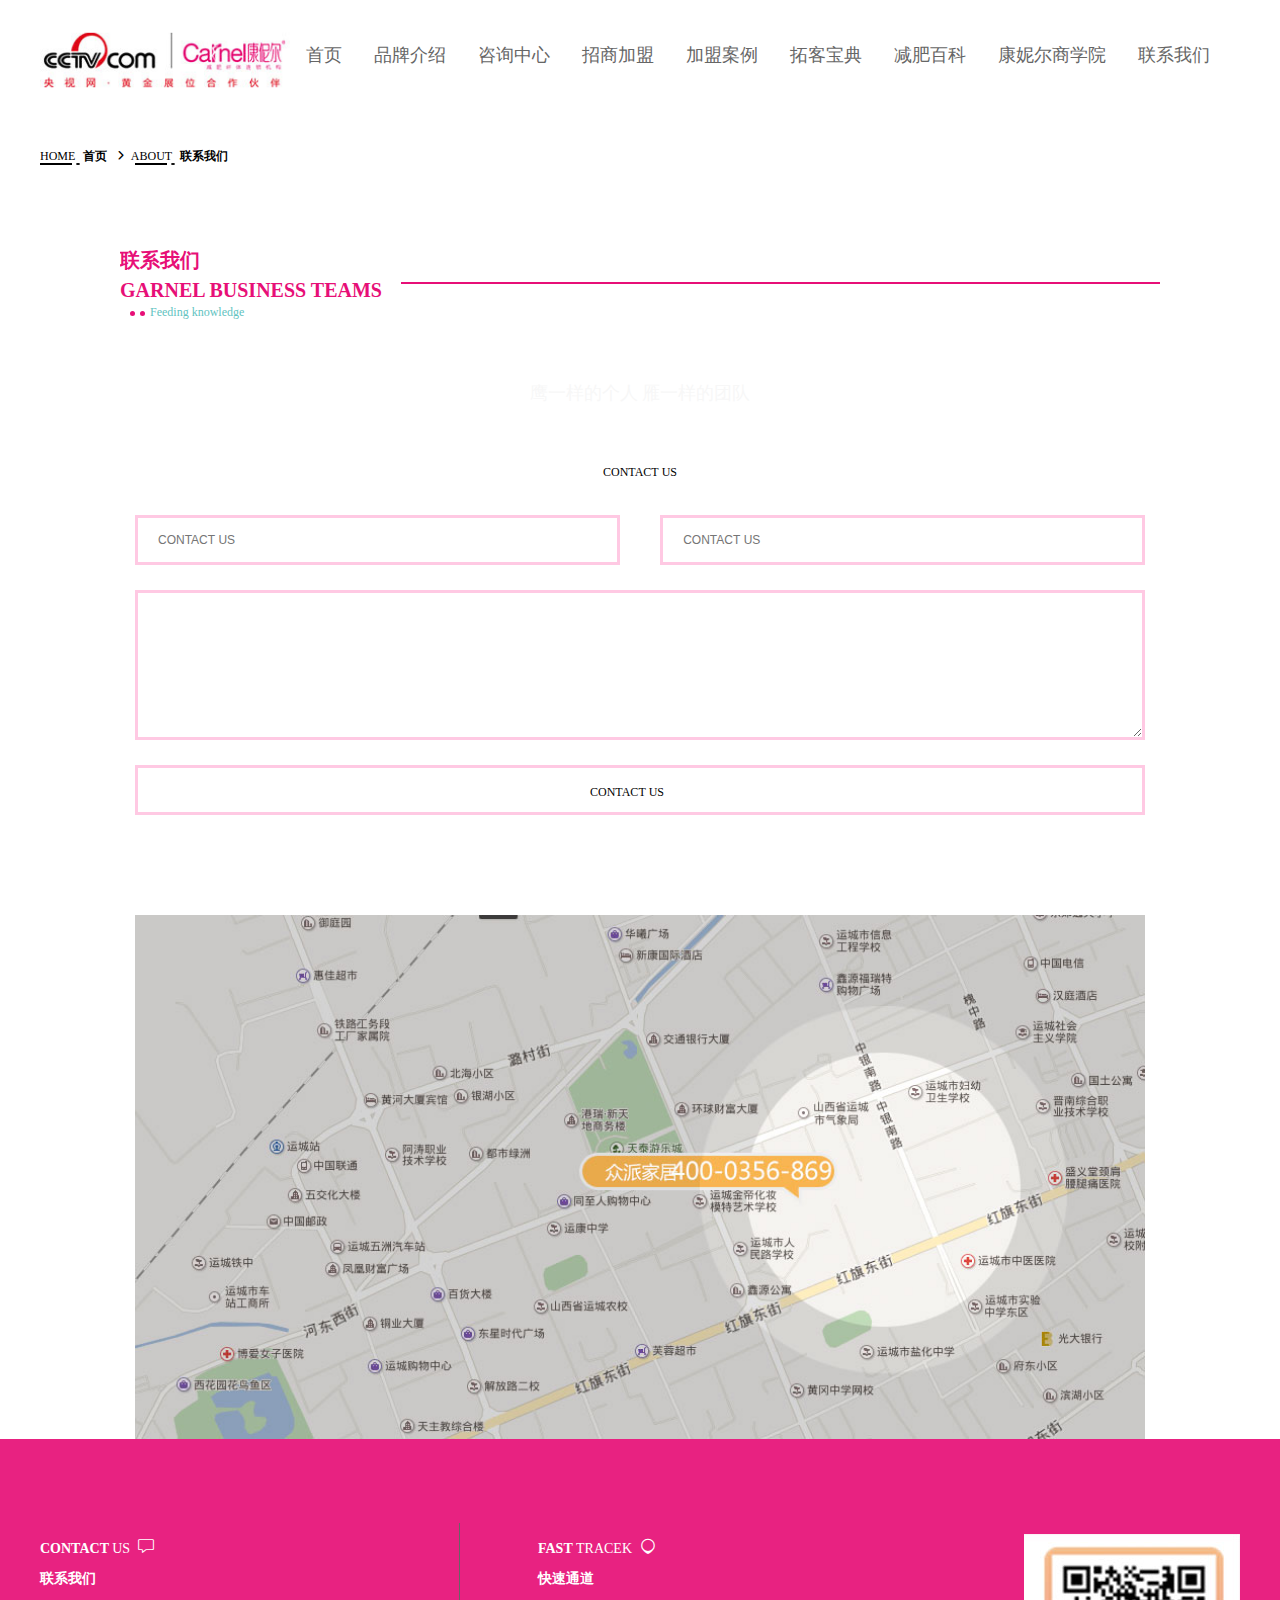
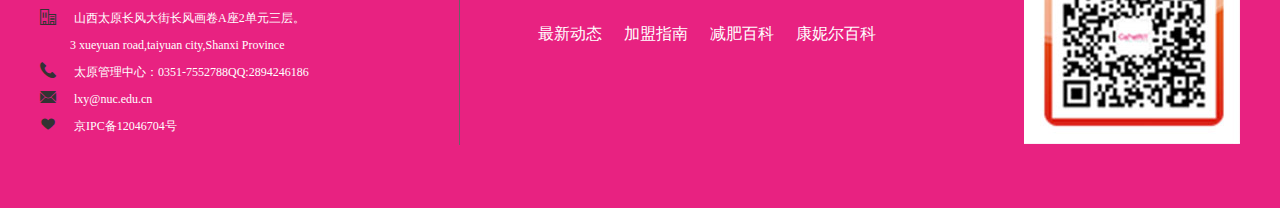
==== contact.html @ 3042bd99 "kannier" ====
<!DOCTYPE html>
<html lang="en">
<head>
	<meta http-equiv="X-UA-Compatible" content="IE=Edge"/>
    <meta name="renderer" content="webkit"/>
	<meta charset="UTF-8">
	<title>Document</title>
	<meta name="viewport" content="width=device-width, initial-scale=1, maximum-scale=1, user-scalable=no">
	<link rel="stylesheet" href="css/wyao/base.css">
	<link rel="stylesheet" href="css/wyao/header.css">
	<link rel="stylesheet" href="icon/iconfont.css">

	<link rel="stylesheet" href="L-css/L-base.css">
	<link rel="stylesheet" href="L-css/L-contact.css">
	<link rel="stylesheet" href="L-icon/iconfont.css">
	
	<script src="L-js/jquery-3.2.1.js"></script>
	<script src="L-js/contact.js"></script>

</head>
<body>
	<!--头部导航栏-->
	<header class="head">
		<div class="container">
			<div class="logo">
				<img src="images/wyao/wyao_5.jpg" alt="">
			</div>
			<ul class="nav">
				<li><a href="">首页</a></li>
				<li><a href="">品牌介绍</a></li>
				<li><a href="">咨询中心</a></li>
				<li><a href="">招商加盟</a></li>
				<li><a href="">加盟案例</a></li>
				<li><a href="">拓客宝典</a></li>
				<li><a href="">减肥百科</a></li>
				<li><a href="">康妮尔商学院</a></li>
				<li><a href="">联系我们</a></li>
			</ul>
		</div>
	</header>
	<!--头部导航栏-->

	<!--分类导航-->
	<div class="list">
		<span><a href="">HOME</a>&nbsp;</span>
		<span class="ind"><b><a href="">首页</a>&nbsp;</b></span>
		<i class="iconfont">&#xe600;</i>
		<span><a href="">ABOUT</a>&nbsp;</span>
		<span class="us"><b><a href="">联系我们</a></b></span>
		<div class="mesg">
			<div class="xian"></div>
			<dic class="dian"></dic>
		</div>
		<div class="mesg one">
			<div class="xian"></div>
			<dic class="dian"></dic>
		</div>
	</div>
	<!--分类导航-->

	<!--标题栏-->
	<div class="content">
		<div class="left">
			<p>联系我们</p>
			<p>GARNEL BUSINESS TEAMS</p>
			<div class="dian"></div>
			<div class="dian diantwo"></div>
			<span>Feeding knowledge</span>
		</div>
		<div class="right">
			<p></p>
		</div>
	</div>
	<!--标题栏-->

	<!--表单-->
	<div class="contact">
		<p>鹰一样的个人 雁一样的团队</p>
		<span>CONTACT&nbsp;US</span>
		<form action="">
			<input type="text" id="one" placeholder="CONTACT&nbsp;US">
			<input type="text" id="two" placeholder="CONTACT&nbsp;US">
			<textarea id="three" placeholder="CONTACT&nbsp;US">
			</textarea>
			<label for="four" class="four">CONTACT&nbsp;US</label>
			<input type="text" id="four">

		</form>
		<div class="imgBox">
			<img src="L-img/01.jpg" alt="">
		</div>
	</div>
	<!--表单-->

	<!--底部-->
	<footer class="foot">
		<div class="container">
			<div class="left">
				<p class="title">CONTACT <span>US</span>&nbsp;&nbsp;<span class="iconfont ic">&#xe659;</span></p>
				<p class="title">联系我们</p>
				<ul class="address">
					<li><p><span class="iconfont">&#xe664;</span>山西太原长风大街长风画卷A座2单元三层。</p></li>
					<li><p><span class="iconfont">&nbsp;&nbsp;&nbsp;</span>3 xueyuan road,taiyuan city,Shanxi Province</p></li>
					<li><p><span class="iconfont">&#xe6be;</span>太原管理中心：0351-7552788QQ:2894246186</p></li>
					<li><p><span class="iconfont">&#xe6e8;</span>lxy@nuc.edu.cn</p></li>
					<li><p><span class="iconfont">&#xe635;</span>京IPC备12046704号</p></li>
				</ul>
			</div>
			<div class="right">
				<p class="title">FAST <span>TRACEK</span>&nbsp;&nbsp;<span class="iconfont ic">&#xe64a;</span></p>
				<p class="title">快速通道</p>
				<ul class="zi">
					<li>最新动态</li>
					<li>加盟指南</li>
					<li>减肥百科</li>
					<li>康妮尔百科</li>
				</ul>
				<img src="images/wyao/wyao_erweima.jpg" alt="">
			</div>
		</div>
	</footer>
	<!--底部-->

</body>
</html>
---- css/wyao/base.css ----
*{
	margin:0;
	padding:0;
	list-style: none;
	text-decoration: none;
}
---- css/wyao/header.css ----
.head{
	width: 100%;
	height: 96px;
	text-align: center;
	margin-bottom: 50px;
}
.container{
	width: 1200px;
	margin: 0 auto;
	height: 100%;
}
.logo{
	float: left;
	width: 250px;
	height: 100%;
	padding-top: 25px;
	box-sizing:border-box;
}
.logo img{
	width: 100%;
}
.nav{
	float: left;
	width: 936px;
	display: block;
	height: 100%;
}
.nav li{
	display: block;
	float: left;
	width: auto;
	height: 80%;
	padding: 0 16px;
	font-size: 18px;
	font-family: Regular;
	line-height: 110px;
}
.nav li a{
	display: block;
	width: 100%;
	height: 100%;
	color: #666;
}
.nav li:hover a{
	color: #ff3795;
	border-bottom: 4px solid #ff3795;
}
.foot{
	width: 100%;
	height:369px;
	background: #e82281;	
	color: #fff;
}
.foot .left{
	float: left;
	width: 420px;
	height: 60%;
	border-right: 1px solid #666;
	padding-top: 8px;
	box-sizing:border-box;
	margin-top: 84px;
}
.foot .right{
	float: right;
	width: 780px;
	height: 60%;
	padding-top: 8px;
	padding-left: 78px;
	box-sizing:border-box;
	margin-top: 84px;
}
.foot .title{
	width: 300px;
	line-height: 30px;
	font-size: 14px;
	font-weight: bold;
}
.foot .title span{
	font-weight: normal;
}
.foot .title .ic{
	
	font-size: 18px;
}
.foot .address{
	margin-top: 10px;
}
.foot .address li{
	line-height: 25px;
	font-size: 12px;
}
.foot .address li span{
	color: #333;
	margin-right: 18px;
}
.foot .zi{
	margin-top: 30px;
	font-size: 16px;
}
.foot .zi li{
	float: left;
	margin-right: 22px;
}
.foot img{
	float: right;
	margin-top: -90px;
}
---- icon/iconfont.css ----
@font-face {font-family: "iconfont";
  src: url('iconfont.eot?t=1509977178796'); /* IE9*/
  src: url('iconfont.eot?t=1509977178796#iefix') format('embedded-opentype'), /* IE6-IE8 */
  url('[data-uri]') format('woff'),
  url('iconfont.ttf?t=1509977178796') format('truetype'), /* chrome, firefox, opera, Safari, Android, iOS 4.2+*/
  url('iconfont.svg?t=1509977178796#iconfont') format('svg'); /* iOS 4.1- */
}

.iconfont {
  font-family:"iconfont" !important;
  font-size:16px;
  font-style:normal;
  -webkit-font-smoothing: antialiased;
  -moz-osx-font-smoothing: grayscale;
}

.icon-dianhua:before { content: "\e628"; }

.icon-loupan:before { content: "\e664"; }

.icon-xinfeng:before { content: "\e6e8"; }

.icon-pinglun:before { content: "\e659"; }

.icon-xin:before { content: "\e635"; }

.icon-ditumoshishuididibiao:before { content: "\e64a"; }

.icon-xinfeng1:before { content: "\e61f"; }

.icon-dianhua1:before { content: "\e6be"; }
---- L-css/L-base.css ----
*{
	margin: 0px;
	padding: 0px;
	list-style: none;
	text-decoration: none;
}
---- L-css/L-contact.css ----
.list{
	width: 1200px;
	margin: auto;
	position: relative;
	margin-top: 50px;
	margin-bottom: 80px;
	overflow: hidden;
}
.list span a{
	font-size: 12px;
	color: #000;
}
.list .ind{
	font-size: 14px;
}
.list .iconfont{
	font-size: 12px;
	font-weight: bold;
}
.list .us{
	font-size: 14px;
	font-weight: bold;
	color: #ff3795;
}
.list .mesg{
	width: 40px;
	height: 2px;
	position: absolute;
	bottom: 0px;
	left: 0px;
	overflow: hidden;
	margin-top: 2px;
}
.list .mesg .xian{
	width: 80%;
	height: 100%;
	background: #000;
	float: left;
}
.list .mesg .dian{
	width: 10%;
	height: 100%;
	background: #000;
	border-radius: 50%;
	float: right;
}
.list .mesg.one{
	position: absolute;
	bottom: 0px;
	left: 95px;
	overflow: hidden;
}
.content{
	width: 1200px;
	margin: auto;
	overflow: hidden;
	padding: 0px 80px;
	box-sizing:border-box;
}
.content .left{
	width: 27%;
	overflow: hidden;
	float: left;
}
.content .left p{
	font-size: 20px;
	color: #e70f77;
	font-weight: 700;
	line-height: 30px;
}
.content .left .dian{
	width: 5px;
	height: 5px;
	border-radius: 50%;
	background: #e70f77;
	float: left;
	margin-left: 10px;
	margin-top: 6px;
}
.content .left .dian.diantwo{
	margin-left: 5px;
}
.content .left span{
	display: block;
	font-size: 12px;
	color: #62c3bf;
	padding-left: 5px;
	float: left;
}
.content .right{
	width: 73%;
	height: 76px;
	float: left;
	position: relative;
}
.content .right p{
	width: 100%;
	height: 2px;
	background: #e70f77;
	position: absolute;
	left: 0px;
	right: 0px;
	top: 0px;
	bottom: 0px;
	margin: auto;
}
.contact{
	width:1200px;
	margin: auto;
	overflow: hidden;
	padding: 0px 95px;
	box-sizing:border-box;
}
.contact p{
	text-align: center;
	font-size: 18px;
	color: #f7f7f7;
	margin: 60px 0px;
}
.contact span{
	display: block;
	width: 100%;
	text-align: center;
	font-size: 12px;
	margin-bottom: 35px;
}
.contact form{
	width: 100%;
	position: relative;
	font-size: 0px;
}
.contact #one{
	width: 48%;
	height: 50px;
	outline: none;
	border: 3px solid #ffc9e3;
	float: left;
}
.contact #two{
	width: 48%;
	height: 50px;
	outline: none;
	border: 3px solid #ffc9e3;
	float: right;
}
.contact #three{
	width: 100%;
	height: 150px;
	outline: none;
	border: 3px solid #ffc9e3;
	font-size: 12px;
	font-weight: 500;
	padding: 10px 20px;
	box-sizing:border-box;
	margin-top: 25px;
	position: relative;
	transition: all 0.5s;
}
.contact #four{
	width: 100%;
	height: 50px;
	outline: none;
	border: 3px solid #ffc9e3;
	margin-top: 25px;
}
.contact .four{
	width: 100px;
	height: 20px;
	font-size: 12px;
	font-weight: 500;
	position: absolute;
	left: 0px;
	right: 0px;
	top: 270px;
	margin: auto;
}
.contact input{
	font-size: 12px;
	font-weight: 500;
	padding: 10px 20px;
	box-sizing:border-box;
	transition: all 0.5s;
}
.contact #three .con{
	width: 100px;
	height: 20px;
	font-size: 12px;
	font-weight: 500;	
}
.contact .imgBox{
	width: 100%;
	margin-top: 100px;
	font-size: 0px;
}
.contact .imgBox img{
	width: 100%;
}
---- L-icon/iconfont.css ----
@font-face {font-family: "iconfont";
  src: url('iconfont.eot?t=1509982262826'); /* IE9*/
  src: url('iconfont.eot?t=1509982262826#iefix') format('embedded-opentype'), /* IE6-IE8 */
  url('[data-uri]') format('woff'),
  url('iconfont.ttf?t=1509982262826') format('truetype'), /* chrome, firefox, opera, Safari, Android, iOS 4.2+*/
  url('iconfont.svg?t=1509982262826#iconfont') format('svg'); /* iOS 4.1- */
}

.iconfont {
  font-family:"iconfont" !important;
  font-size:16px;
  font-style:normal;
  -webkit-font-smoothing: antialiased;
  -moz-osx-font-smoothing: grayscale;
}

.icon-jiantou:before { content: "\e600"; }
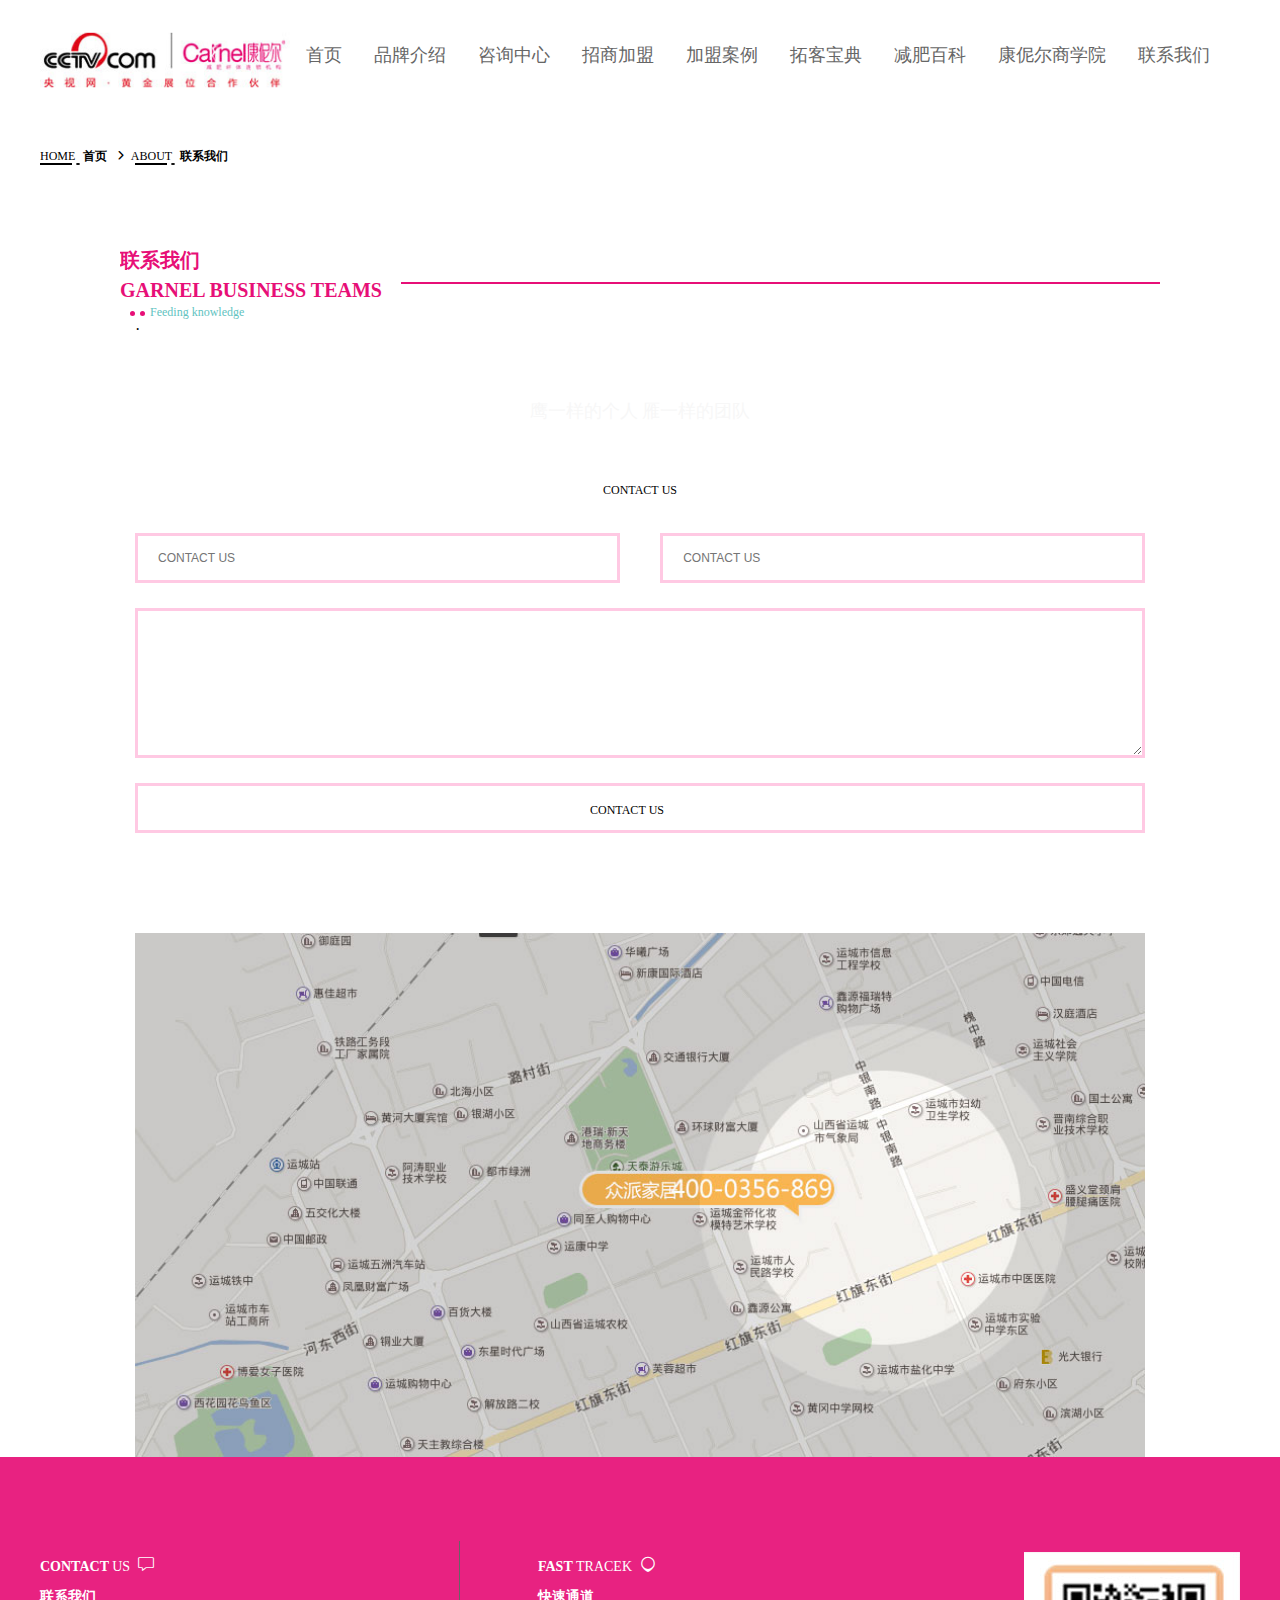
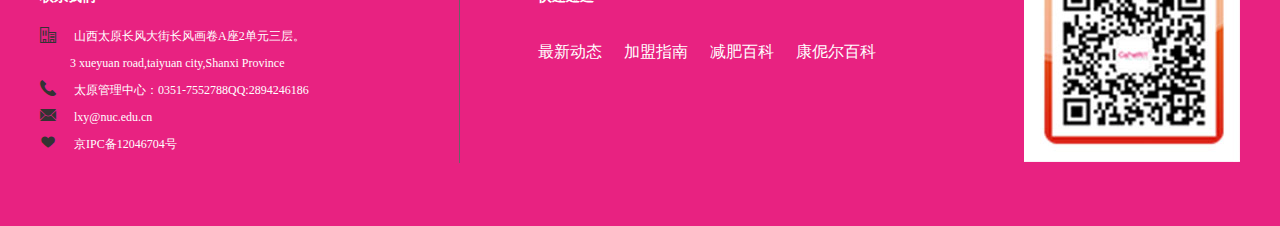
==== commit ac5b23b9: "kangnier" ====
--- a/contact.html
+++ b/contact.html
@@ -6,16 +6,16 @@
 	<meta charset="UTF-8">
 	<title>Document</title>
 	<meta name="viewport" content="width=device-width, initial-scale=1, maximum-scale=1, user-scalable=no">
-	<link rel="stylesheet" href="css/wyao/base.css">
-	<link rel="stylesheet" href="css/wyao/header.css">
-	<link rel="stylesheet" href="icon/iconfont.css">
+	<link rel="stylesheet" href="css/wyao-css/base.css">
+	<link rel="stylesheet" href="css/wyao-css/header.css">
+	<link rel="stylesheet" href="icon/wyao-icon/iconfont.css">
 
-	<link rel="stylesheet" href="L-css/L-base.css">
-	<link rel="stylesheet" href="L-css/L-contact.css">
-	<link rel="stylesheet" href="L-icon/iconfont.css">
+	<link rel="stylesheet" href="css/L-css/L-base.css">
+	<link rel="stylesheet" href="css/L-css/L-contact.css">
+	<link rel="stylesheet" href="icon/L-icon/iconfont.css">
 	
-	<script src="L-js/jquery-3.2.1.js"></script>
-	<script src="L-js/contact.js"></script>
+	<script src="js/L-js/jquery-3.2.1.js"></script>
+	<script src="js/L-js/contact.js"></script>
 
 </head>
 <body>
@@ -23,7 +23,7 @@
 	<header class="head">
 		<div class="container">
 			<div class="logo">
-				<img src="images/wyao/wyao_5.jpg" alt="">
+				<a href="index.html"><img src="img/wyao-img/wyao_logo.jpg" alt=""></a>
 			</div>
 			<ul class="nav">
 				<li><a href="">首页</a></li>
@@ -33,14 +33,14 @@
 				<li><a href="">加盟案例</a></li>
 				<li><a href="">拓客宝典</a></li>
 				<li><a href="">减肥百科</a></li>
-				<li><a href="">康妮尔商学院</a></li>
+				<li><a href="">康伲尔商学院</a></li>
 				<li><a href="">联系我们</a></li>
 			</ul>
 		</div>
 	</header>
 	<!--头部导航栏-->
 
-	<!--分类导航-->
+	<!--面包屑导航-->
 	<div class="list">
 		<span><a href="">HOME</a>&nbsp;</span>
 		<span class="ind"><b><a href="">首页</a>&nbsp;</b></span>
@@ -56,7 +56,7 @@
 			<dic class="dian"></dic>
 		</div>
 	</div>
-	<!--分类导航-->
+	<!--面包屑导航-->
 
 	<!--标题栏-->
 	<div class="content">
@@ -74,20 +74,20 @@
 	<!--标题栏-->
 
 	<!--表单-->
-	<div class="contact">
+	<div class="contact">·
 		<p>鹰一样的个人 雁一样的团队</p>
 		<span>CONTACT&nbsp;US</span>
 		<form action="">
-			<input type="text" id="one" placeholder="CONTACT&nbsp;US">
-			<input type="text" id="two" placeholder="CONTACT&nbsp;US">
-			<textarea id="three" placeholder="CONTACT&nbsp;US">
+			<input class="int" type="text" id="one" placeholder="CONTACT&nbsp;US">
+			<input class="int" type="text" id="two" placeholder="CONTACT&nbsp;US">
+			<textarea class="int" id="three" placeholder="CONTACT&nbsp;US">
 			</textarea>
 			<label for="four" class="four">CONTACT&nbsp;US</label>
-			<input type="text" id="four">
+			<input class="int" type="text" id="four">
 
 		</form>
 		<div class="imgBox">
-			<img src="L-img/01.jpg" alt="">
+			<img src="img/L-img/01.jpg" alt="">
 		</div>
 	</div>
 	<!--表单-->
@@ -110,12 +110,12 @@
 				<p class="title">FAST <span>TRACEK</span>&nbsp;&nbsp;<span class="iconfont ic">&#xe64a;</span></p>
 				<p class="title">快速通道</p>
 				<ul class="zi">
-					<li>最新动态</li>
-					<li>加盟指南</li>
-					<li>减肥百科</li>
-					<li>康妮尔百科</li>
+					<li><a href="">最新动态</a></li>
+					<li><a href="">加盟指南</a></li>
+					<li><a href="">减肥百科</a></li>
+					<li><a href="">康伲尔百科</a></li>
 				</ul>
-				<img src="images/wyao/wyao_erweima.jpg" alt="">
+				<img src="img/wyao-img/wyao_erweima.jpg" alt="">
 			</div>
 		</div>
 	</footer>
--- a/css/wyao-css/base.css
+++ b/css/wyao-css/base.css
@@ -0,0 +1,6 @@
+*{
+	margin:0;
+	padding:0;
+	list-style: none;
+	text-decoration: none;
+}--- a/css/wyao-css/header.css
+++ b/css/wyao-css/header.css
@@ -0,0 +1,111 @@
+
+.head{
+	width: 100%;
+	height: 96px;
+	text-align: center;
+	margin-bottom: 50px;
+}
+.container{
+	width: 1200px;
+	margin: 0 auto;
+	height: 100%;
+}
+.logo{
+	float: left;
+	width: 250px;
+	height: 100%;
+	padding-top: 25px;
+	box-sizing:border-box;
+}
+.logo img{
+	width: 100%;
+}
+.nav{
+	float: left;
+	width: 936px;
+	display: block;
+	height: 100%;
+}
+.nav li{
+	display: block;
+	float: left;
+	width: auto;
+	height: 80%;
+	padding: 0 16px;
+	font-size: 18px;
+	font-family: Regular;
+	line-height: 110px;
+}
+.nav li a{
+	display: block;
+	width: 100%;
+	height: 100%;
+	color: #666;
+}
+.nav li:hover a{
+	color: #ff3795;
+	border-bottom: 4px solid #ff3795;
+}
+.foot{
+	width: 100%;
+	height:369px;
+	background: #e82281;	
+	color: #fff;
+}
+.foot .left{
+	float: left;
+	width: 420px;
+	height: 60%;
+	border-right: 1px solid #666;
+	padding-top: 8px;
+	box-sizing:border-box;
+	margin-top: 84px;
+}
+.foot .right{
+	float: right;
+	width: 780px;
+	height: 60%;
+	padding-top: 8px;
+	padding-left: 78px;
+	box-sizing:border-box;
+	margin-top: 84px;
+}
+.foot .title{
+	width: 300px;
+	line-height: 30px;
+	font-size: 14px;
+	font-weight: bold;
+}
+.foot .title span{
+	font-weight: normal;
+}
+.foot .title .ic{
+	font-size: 18px;
+}
+
+.foot .address{
+	margin-top: 10px;
+}
+.foot .address li{
+	line-height: 25px;
+	font-size: 12px;
+}
+.foot .address li span{
+	color: #333;
+	margin-right: 18px;
+}
+.foot .zi{
+	margin-top: 30px;
+	font-size: 16px;
+}
+.foot .zi li{
+	float: left;
+	margin-right: 22px;
+}
+.foot .zi a{
+	color: #fff;
+}
+.foot img{
+	float: right;
+	margin-top: -90px;
+}--- a/icon/wyao-icon/iconfont.css
+++ b/icon/wyao-icon/iconfont.css
@@ -0,0 +1,33 @@
+
+@font-face {font-family: "iconfont";
+  src: url('iconfont.eot?t=1509977178796'); /* IE9*/
+  src: url('iconfont.eot?t=1509977178796#iefix') format('embedded-opentype'), /* IE6-IE8 */
+  url('[data-uri]') format('woff'),
+  url('iconfont.ttf?t=1509977178796') format('truetype'), /* chrome, firefox, opera, Safari, Android, iOS 4.2+*/
+  url('iconfont.svg?t=1509977178796#iconfont') format('svg'); /* iOS 4.1- */
+}
+
+.iconfont {
+  font-family:"iconfont" !important;
+  font-size:16px;
+  font-style:normal;
+  -webkit-font-smoothing: antialiased;
+  -moz-osx-font-smoothing: grayscale;
+}
+
+.icon-dianhua:before { content: "\e628"; }
+
+.icon-loupan:before { content: "\e664"; }
+
+.icon-xinfeng:before { content: "\e6e8"; }
+
+.icon-pinglun:before { content: "\e659"; }
+
+.icon-xin:before { content: "\e635"; }
+
+.icon-ditumoshishuididibiao:before { content: "\e64a"; }
+
+.icon-xinfeng1:before { content: "\e61f"; }
+
+.icon-dianhua1:before { content: "\e6be"; }
+
--- a/css/L-css/L-base.css
+++ b/css/L-css/L-base.css
@@ -0,0 +1,6 @@
+*{
+	margin: 0px;
+	padding: 0px;
+	list-style: none;
+	text-decoration: none;
+}--- a/css/L-css/L-contact.css
+++ b/css/L-css/L-contact.css
@@ -0,0 +1,199 @@
+
+.list{
+	width: 1200px;
+	margin: auto;
+	position: relative;
+	margin-top: 50px;
+	margin-bottom: 80px;
+	overflow: hidden;
+}
+.list span a{
+	font-size: 12px;
+	color: #000;
+}
+.list .ind{
+	font-size: 14px;
+}
+.list .iconfont{
+	font-size: 12px;
+	font-weight: bold;
+}
+.list .us{
+	font-size: 14px;
+	font-weight: bold;
+	color: #ff3795;
+}
+.list .mesg{
+	width: 40px;
+	height: 2px;
+	position: absolute;
+	bottom: 0px;
+	left: 0px;
+	overflow: hidden;
+	margin-top: 2px;
+}
+.list .mesg .xian{
+	width: 80%;
+	height: 100%;
+	background: #000;
+	float: left;
+}
+.list .mesg .dian{
+	width: 10%;
+	height: 100%;
+	background: #000;
+	border-radius: 50%;
+	float: right;
+}
+.list .mesg.one{
+	position: absolute;
+	bottom: 0px;
+	left: 95px;
+	overflow: hidden;
+}
+.content{
+	width: 1200px;
+	margin: auto;
+	overflow: hidden;
+	padding: 0px 80px;
+	box-sizing:border-box;
+}
+.content .left{
+	width: 27%;
+	overflow: hidden;
+	float: left;
+}
+.content .left p{
+	font-size: 20px;
+	color: #e70f77;
+	font-weight: 700;
+	line-height: 30px;
+}
+.content .left .dian{
+	width: 5px;
+	height: 5px;
+	border-radius: 50%;
+	background: #e70f77;
+	float: left;
+	margin-left: 10px;
+	margin-top: 6px;
+}
+.content .left .dian.diantwo{
+	margin-left: 5px;
+}
+.content .left span{
+	display: block;
+	font-size: 12px;
+	color: #62c3bf;
+	padding-left: 5px;
+	float: left;
+}
+.content .right{
+	width: 73%;
+	height: 76px;
+	float: left;
+	position: relative;
+}
+.content .right p{
+	width: 100%;
+	height: 2px;
+	background: #e70f77;
+	position: absolute;
+	left: 0px;
+	right: 0px;
+	top: 0px;
+	bottom: 0px;
+	margin: auto;
+}
+.contact{
+	width:1200px;
+	margin: auto;
+	overflow: hidden;
+	padding: 0px 95px;
+	box-sizing:border-box;
+}
+.contact p{
+	text-align: center;
+	font-size: 18px;
+	color: #f7f7f7;
+	margin: 60px 0px;
+}
+.contact span{
+	display: block;
+	width: 100%;
+	text-align: center;
+	font-size: 12px;
+	margin-bottom: 35px;
+}
+.contact form{
+	width: 100%;
+	position: relative;
+	font-size: 0px;
+}
+.contact #one{
+	width: 48%;
+	height: 50px;
+	outline: none;
+	border: 3px solid #ffc9e3;
+	float: left;
+}
+.contact #two{
+	width: 48%;
+	height: 50px;
+	outline: none;
+	border: 3px solid #ffc9e3;
+	float: right;
+}
+.contact #three{
+	width: 100%;
+	height: 150px;
+	outline: none;
+	border: 3px solid #ffc9e3;
+	font-size: 12px;
+	font-weight: 500;
+	padding: 10px 20px;
+	box-sizing:border-box;
+	margin-top: 25px;
+	position: relative;
+	transition: all 0.5s;
+}
+.contact #four{
+	width: 100%;
+	height: 50px;
+	outline: none;
+	border: 3px solid #ffc9e3;
+	margin-top: 25px;
+}
+.contact .four{
+	width: 100px;
+	height: 20px;
+	font-size: 12px;
+	font-weight: 500;
+	position: absolute;
+	left: 0px;
+	right: 0px;
+	top: 270px;
+	margin: auto;
+}
+.contact input{
+	font-size: 12px;
+	font-weight: 500;
+	padding: 10px 20px;
+	box-sizing:border-box;
+	transition: all 0.5s;
+}
+.contact #three .con{
+	width: 100px;
+	height: 20px;
+	font-size: 12px;
+	font-weight: 500;	
+}
+.contact .imgBox{
+	width: 100%;
+	margin-top: 100px;
+	font-size: 0px;
+}
+.contact .imgBox img{
+	width: 100%;
+}
+
--- a/icon/L-icon/iconfont.css
+++ b/icon/L-icon/iconfont.css
@@ -0,0 +1,19 @@
+
+@font-face {font-family: "iconfont";
+  src: url('iconfont.eot?t=1509982262826'); /* IE9*/
+  src: url('iconfont.eot?t=1509982262826#iefix') format('embedded-opentype'), /* IE6-IE8 */
+  url('[data-uri]') format('woff'),
+  url('iconfont.ttf?t=1509982262826') format('truetype'), /* chrome, firefox, opera, Safari, Android, iOS 4.2+*/
+  url('iconfont.svg?t=1509982262826#iconfont') format('svg'); /* iOS 4.1- */
+}
+
+.iconfont {
+  font-family:"iconfont" !important;
+  font-size:16px;
+  font-style:normal;
+  -webkit-font-smoothing: antialiased;
+  -moz-osx-font-smoothing: grayscale;
+}
+
+.icon-jiantou:before { content: "\e600"; }
+
